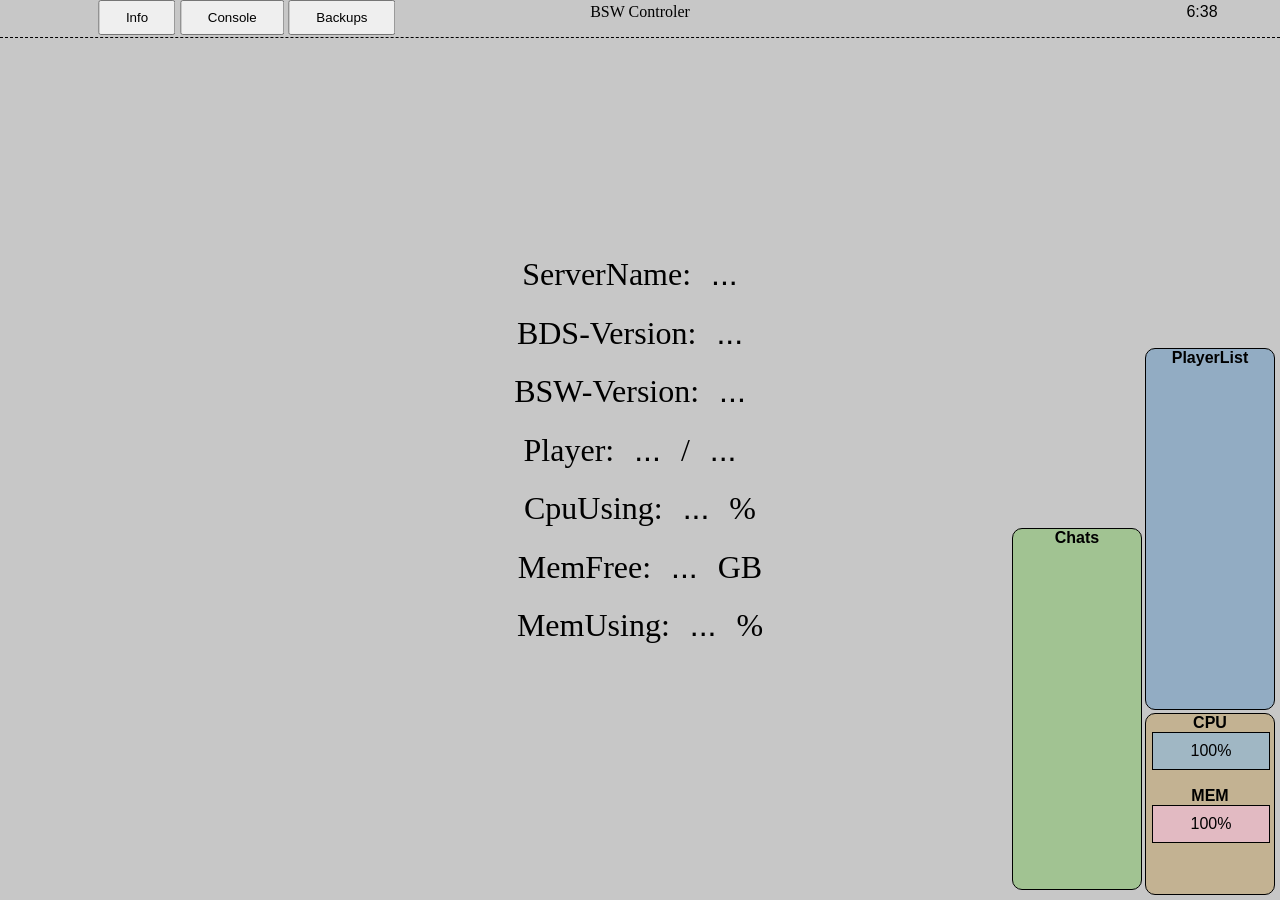
==== Controller/index.html @ 11cf5930 "typoを修正" ====
<!-- https://github.com/auieo-dayo/bsw-dashboard-demo/ | Controler | PC用ダッシュボード -->
<!-- MIT LICENSE -->

<!DOCTYPE html>
<html lang="ja">
<head>
  <meta charset="UTF-8">
  <meta name="viewport" content="width=device-width, initial-scale=1.0">
  <script src="./index.js"></script>
  <link rel="stylesheet" href="./index.css">
  <title>BSW Controler</title>
</head>
<body>
  <nav>
    <p class="title">BSW Controler</p>
    <div id="nav-btn">
        <button class="button" id="nav-btn-info">Info</button>
        <button class="button" id="nav-btn-console">Console</button>
        <button class="button" id="nav-btn-backup">Backups</button>
    </div>
    <p style="position: absolute;left: 95%;transform: translateX(-95%);bottom: 0;" id="time">00:00</p>
  </nav>
    <div style="height: 35px;width: 100%;"></div>

  <div id="info">
    <div style="position: absolute;top: 50%;left:50%;transform: translate(-50%,-50%);">
        <h1>ServerName:<span class="info-data" id="info-server">...</span></h1>
        <h1>BDS-Version:<span class="info-data" id="info-BDS-ver">...</span></h1>
        <h1>BSW-Version:<span class="info-data" id="info-BSW-ver">...</span></h1>
        <h1>Player:<span class="info-data" id="info-pl-online">...</span>/<span class="info-data" id="info-pl-max">...</span></h1>
        <h1>CpuUsing:<span class="info-data" id="info-cpu-using">...</span>%</h1>
        <h1>MemFree:<span class="info-data" id="info-mem-free">...</span>GB</h1>
        <h1>MemUsing:<span class="info-data" id="info-mem-using">...</span>%</h1>
    </div>

  </div>

  <div id="console" style="display: none;">
    <div id="logs"></div>
    <div id="bottom-toolbar">
      <input type="text" id="input">
      <button id="submit">実行</button>
    </div>
  </div>

  <div id="backups" style="display: none;">
    <div>
      <h1 style="text-align: center;">All:<span id="Backup_all">...</span>|Today:<span id="Backup_today"></span></h1>
      <div id="backup_list"></div>
    </div>
  </div>
  <!-- Window PL -->
  <div id="playerList" class="window">
    <h4>PlayerList</h4>
    <ul>        
    </ul>
  </div>
  <!-- Window Bar -->
   <div class="window" id="SystemBar">
    <h4>CPU</h4>
    <div class="bar" id="cpubar"><div class="fill"><p><span>100</span>%</p></div></div>
    <h4>MEM</h4>
    <div class="bar" id="membar"><div class="fill"><p><span>100</span>%</p></div></div>
   </div>
  <!-- Chat Bar -->
   <div class="window" id="ChatWindow">
    <h4>Chats</h4>
    <div class="list"></div>
   </div>
</body>
</html>
---- Controller/index.css ----
/* https://github.com/auieo-dayo/bsw-dashboard-demo/ | Controler | PC用ダッシュボード */
/* MIT LICENSE */

@font-face {
    font-family: 'WDXLLubrifontJPN'; 
    src: url("./WDXLLubrifontJPN-Regular.ttf") format("truetype"); 
}
@font-face {
    font-family: "KiwiMaru"; 
    src: url("./KiwiMaru-Medium.ttf") format("truetype"); 
}
* {
    font-family: "KiwiMaru",sans-serif;
}

body {
    margin: 0;
    padding: 0;
    background-color: rgb(199, 199, 199);
}
nav {
    height: 35px;
    width: 100%;
    padding-bottom: 2px;
    border-bottom: 1px dashed #000;
    display: flex;
    position: fixed;
}
.title {
    position: absolute;
    left: 50%;
    bottom:0;
    transform: translateX(-50%);
    font-family: 'WDXLLubrifontJPN';
}
.button {
    width: max-content;
    height: 35px;
    padding-left: 2vw;
    padding-right: 2vw;

}
#nav-btn {
    position: absolute;
    left: 10%;
    transform: translateX(-10%);
}


#backups,#console,#info {
    transition: .3s;
    width: 100%;
    height: calc(100% - 35px);

}
.close {
    opacity: 0;
}
.active {
    opacity: 1;
}


/* Window */

.window {
    position: absolute;
    border: 1px solid #000;
    overflow-y: auto;
    -webkit-user-select: none; /* Chrome/Safari用 */
    -moz-user-select: none;    /* Firefox用 */
    -ms-user-select: none;     /* IE用 */
    user-select: none;         /* 標準 */
}
.window h4 {
    width: max-content;
    margin: auto;
    padding: 0;
}

/* PlayerList */

#playerList {
    /* width: max-content; */
    background-color: rgba(134, 166, 194, 0.815);
    border-radius: 10px;
    width: 10vw;
    height: 40vh;
    right: 5px;
    bottom: calc(20vh + 5px + 5px);
}
/* SYS BAR */

#SystemBar {
    background-color: rgba(194, 173, 134, 0.815);
    border-radius: 10px;
    width: 10vw;
    height: 20vh;
    right: 5px;
    bottom: 5px;
}
.bar {
    position: relative;
    width: 90%;
    height: 20%;
    border: 1px solid #000;
    margin-left: 5%;
}
.fill {
    height: 100%;
    max-width: 100%;
}
.fill p {
    position: absolute;
    top: 50%;
    left: 50%;
    transform: translate(-50%,-50%);
    margin: 0;
    padding: 0;
}
#cpubar {
    margin-bottom: 13%;
}
#cpubar .fill {
    background-color: rgba(129, 189, 241, 0.521);
}
#membar .fill {
    background-color: rgba(255, 194, 237, 0.521);
}

/* Chats */
#ChatWindow {
    /* width: max-content; */
    scrollbar-width: 5px;
    scrollbar-color: #000000 #ffffff00;
    background-color: rgba(153, 194, 134, 0.815);
    border-radius: 10px;
    width: 10vw;
    height: 40vh;
    right: calc(5px + 10vw + 5px);
    bottom: calc(5px + 5px);
}

/* CONSOLE */

#logs {
    width: 80%;
    margin-left: 10%;
    margin-top: 50px;
    border: 1px solid #000;
    height: 80vh;
    overflow-y: auto;
}
#bottom-toolbar {
    display: flex;
    margin-left: 10%;
    width: 80vw;
    height: 7vh;
}
#bottom-toolbar input {
    display: block;
    width: 90%;
    margin: 0;
    padding: 0;
    font-size: clamp(16px, 10cqw, 30px);
}
#bottom-toolbar button {
    display: block;

    width: 10%;
    margin: 0;
    padding: 0;
}
/* BACKUP */
#backups {
    width: 100%;
    height: calc(100% - 35px);
}
#backup_list {
    display: flex;
    flex-wrap: wrap;
    width: 100%;
    height: 90%;
    overflow-y: auto;
    justify-content: center;
    gap: 20px;
}

#backup_list * {
    font-family: 'WDXLLubrifontJPN';
    }

#backup_list div {
    border: 2px dashed #000;
    padding-left: 20px;
    padding-right: 20px;
    height: max-content;
    display: block;
    border-radius: 10px;
}
#backup_list div h1 {
    font-size:1.6rem;
    text-align: center;
    letter-spacing:2px;
}
#backup_list div h1 span{
    font-size:1rem;
}
#backup_list div h2 {
    font-size:1rem;
    text-align: center;
}
#backup_list div p {
    font-size:1rem;
    text-align: center;
}
.latest {background-color: #25c4d967;}
.full {background-color: #d9252567;}

/* CONSOLE COLOR */
.server {color: rgb(0, 247, 255);}
.PlayerJoin {color: rgb(0, 107, 0);}
.PlayerLeave {color: rgb(204, 29, 29);}
.cmd {color: rgb(0, 100, 187);}
.chat {color: #534b04;}
.death {color: rgb(159, 0, 165);}


/* INFO */
#info h1 {
    text-align: center;
    font-family: 'WDXLLubrifontJPN';
    font-weight: 400;
}
.info-data {
    margin-right: 20px;
    margin-left: 20px;
    font-family: "KiwiMaru",sans-serif;
    margin-bottom: 20px;
}

@media screen and (max-width: 768px) {
    .title {
        display: none;
    }

}
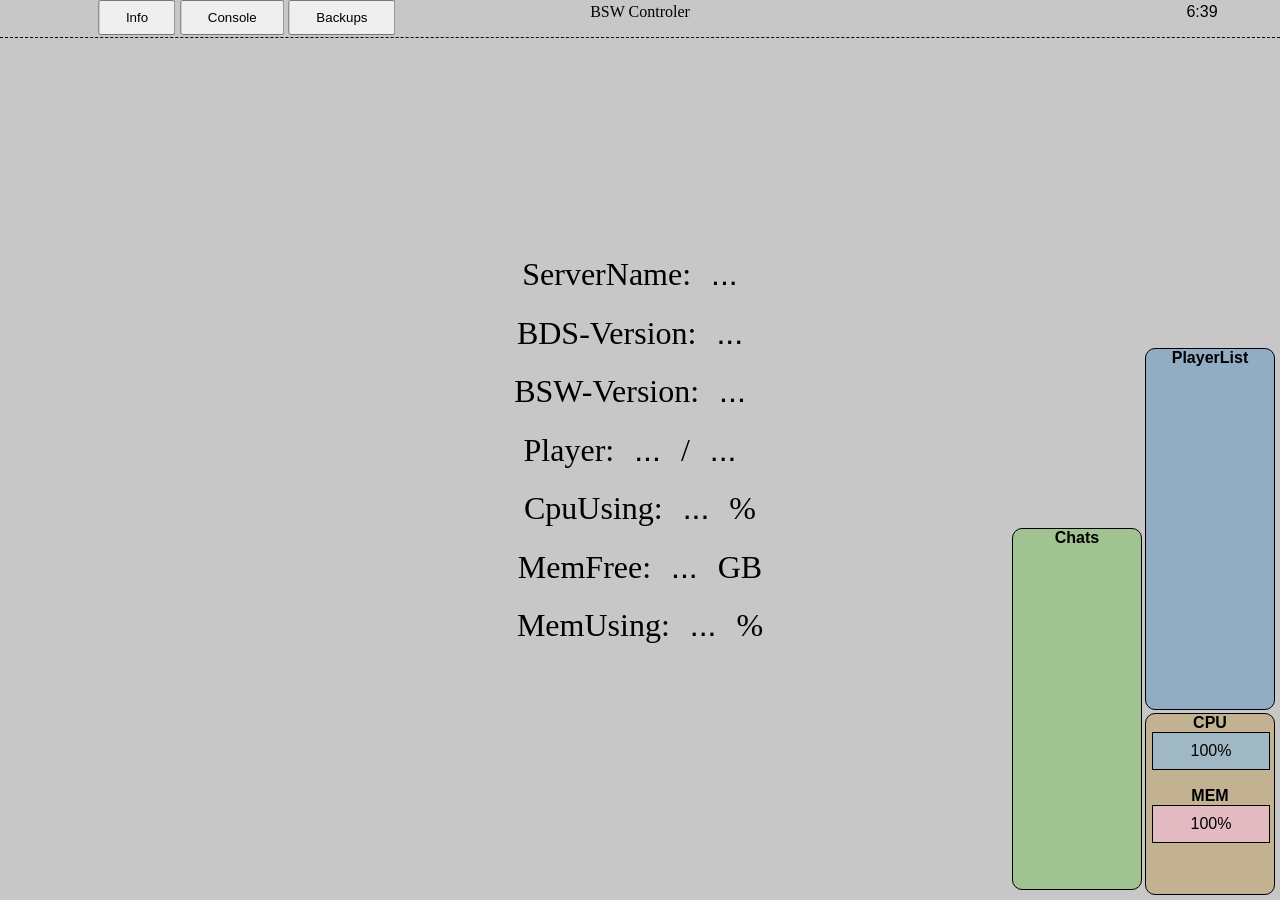
==== commit 9f8e6098: "update to BedrockServerManager" ====
--- a/Controller/index.html
+++ b/Controller/index.html
@@ -1,4 +1,4 @@
-<!-- https://github.com/auieo-dayo/bsw-dashboard-demo/ | Controler | PC用ダッシュボード -->
+<!-- https://github.com/auieo-dayo/bsm-dashboard-demo/ | Controler | PC用ダッシュボード -->
 <!-- MIT LICENSE -->
 
 <!DOCTYPE html>
--- a/Controller/index.css
+++ b/Controller/index.css
@@ -1,4 +1,4 @@
-/* https://github.com/auieo-dayo/bsw-dashboard-demo/ | Controler | PC用ダッシュボード */
+/* https://github.com/auieo-dayo/bsm-dashboard-demo/ | Controler | PC用ダッシュボード */
 /* MIT LICENSE */
 
 @font-face {
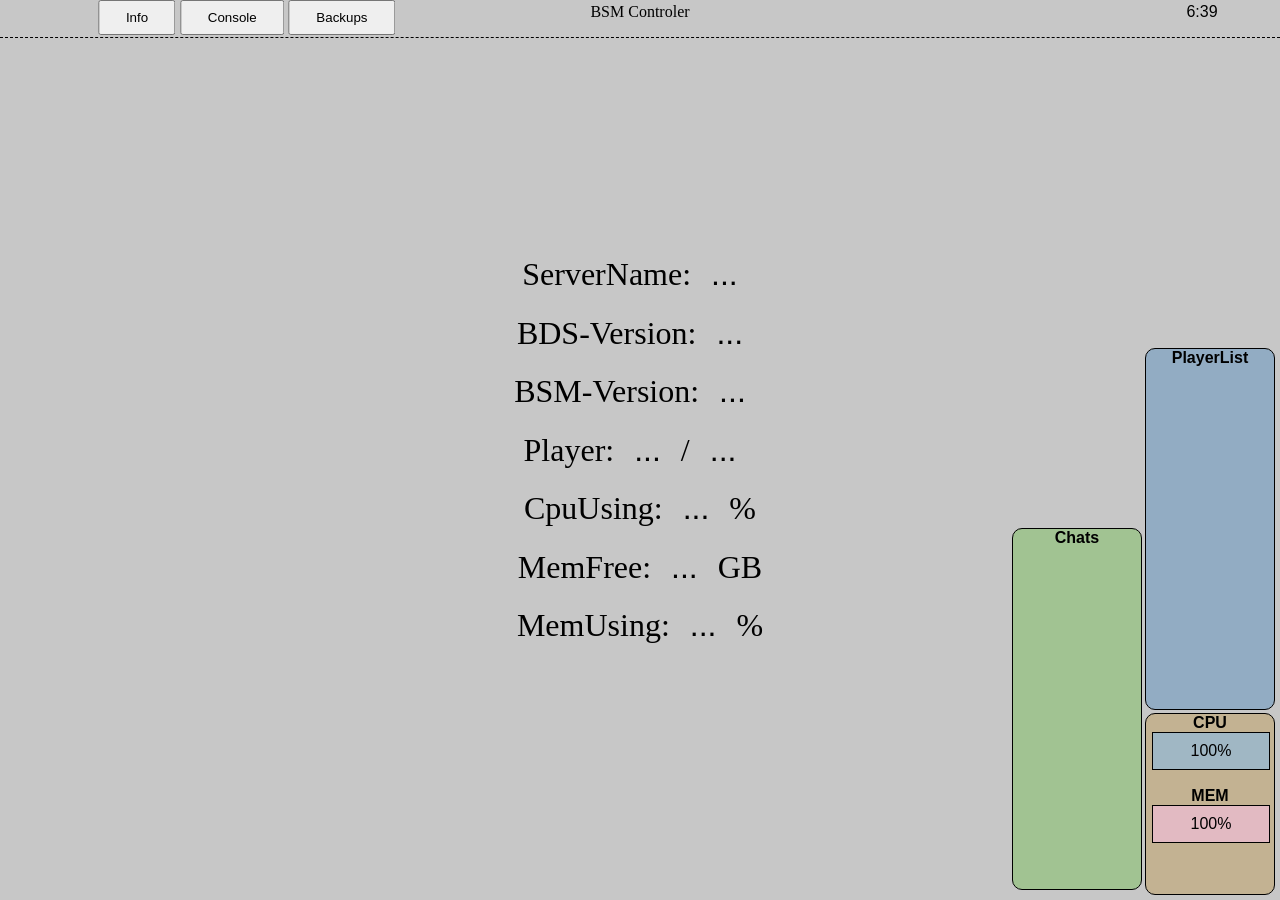
==== commit 4452479f: "修正" ====
--- a/Controller/index.html
+++ b/Controller/index.html
@@ -8,11 +8,11 @@
   <meta name="viewport" content="width=device-width, initial-scale=1.0">
   <script src="./index.js"></script>
   <link rel="stylesheet" href="./index.css">
-  <title>BSW Controler</title>
+  <title>BSM Controler</title>
 </head>
 <body>
   <nav>
-    <p class="title">BSW Controler</p>
+    <p class="title">BSM Controler</p>
     <div id="nav-btn">
         <button class="button" id="nav-btn-info">Info</button>
         <button class="button" id="nav-btn-console">Console</button>
@@ -26,7 +26,7 @@
     <div style="position: absolute;top: 50%;left:50%;transform: translate(-50%,-50%);">
         <h1>ServerName:<span class="info-data" id="info-server">...</span></h1>
         <h1>BDS-Version:<span class="info-data" id="info-BDS-ver">...</span></h1>
-        <h1>BSW-Version:<span class="info-data" id="info-BSW-ver">...</span></h1>
+        <h1>BSM-Version:<span class="info-data" id="info-BSM-ver">...</span></h1>
         <h1>Player:<span class="info-data" id="info-pl-online">...</span>/<span class="info-data" id="info-pl-max">...</span></h1>
         <h1>CpuUsing:<span class="info-data" id="info-cpu-using">...</span>%</h1>
         <h1>MemFree:<span class="info-data" id="info-mem-free">...</span>GB</h1>
